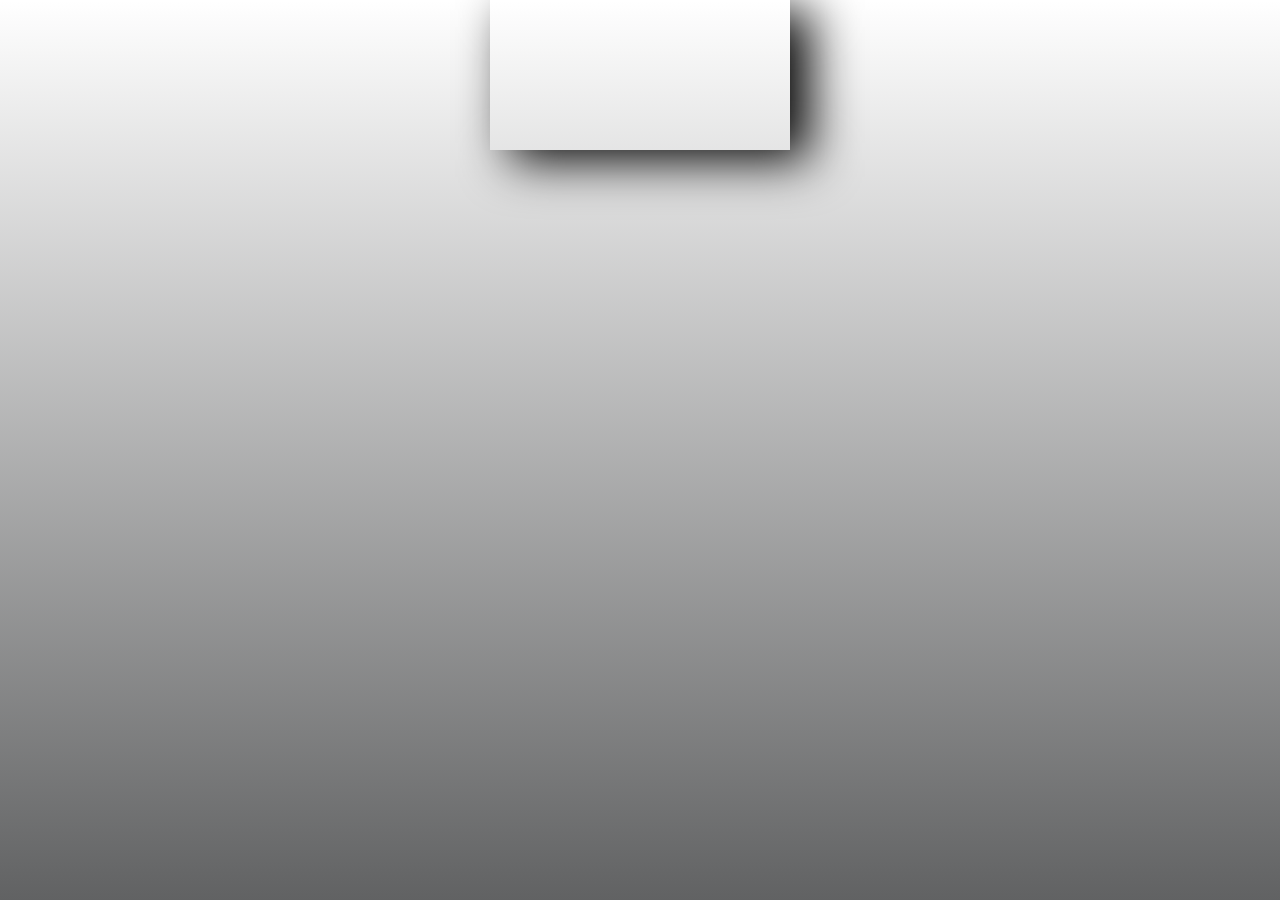
==== index.html @ c92a5c9c "Game files added" ====
<!DOCTYPE html>
<html lang="en">
<head>
    <meta charset="UTF-8">
    <meta name="viewport" content="width=device-width, initial-scale=1.0">
    <title>Space Invader</title>
    <link rel="stylesheet" href="style.css">
</head>
<body>
    <canvas id="canvas1"></canvas>
   
    <!-- <div class="imageOfSpaceship"><img src="Spaceshipmain.png" height="13%" width="13%"></div> -->
    <script type="module" src="script.js"></script>
</body>
</html>
---- style.css ----
canvas {
        box-shadow: black 20px 10px 50px;
        }
        body{

        display: flex;
        align-items: center;
        flex-direction: column;
        padding: 0px;
        margin: 0px;
        height: 100vh;
        background: linear-gradient(
        0deg,
        rgb(97,98,99) 0%,
        rgba(0,0,0,0)100%
        );

}


.imageOfSpaceship{
    text-align: center;
    margin-top:21.9%;
}
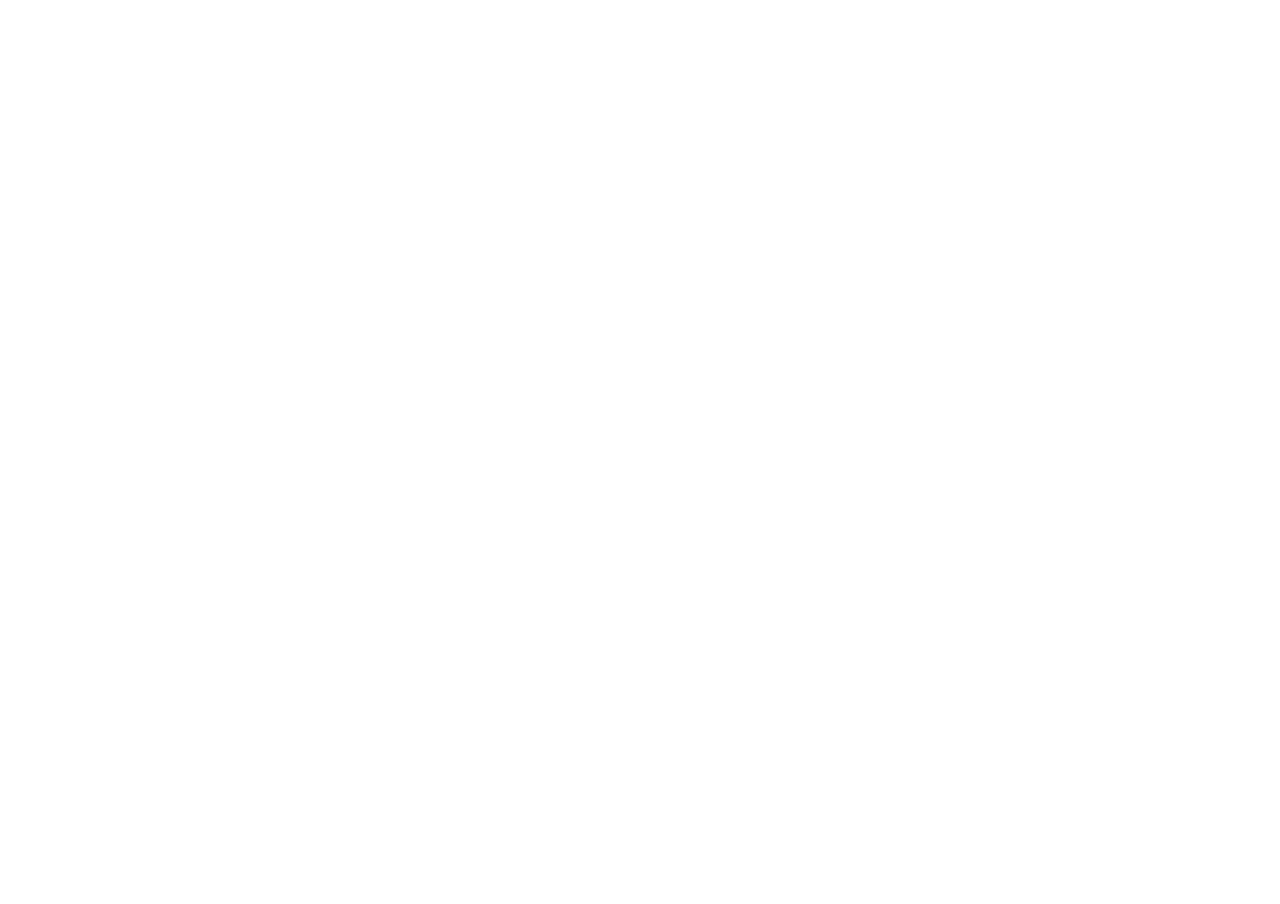
==== commit 1793acd8: "html updated" ====
--- a/index.html
+++ b/index.html
@@ -7,9 +7,8 @@
     <link rel="stylesheet" href="style.css">
 </head>
 <body>
-    <canvas id="canvas1"></canvas>
-   
-    <!-- <div class="imageOfSpaceship"><img src="Spaceshipmain.png" height="13%" width="13%"></div> -->
-    <script type="module" src="script.js"></script>
+    <canvas></canvas>
+    <script src="script.js"></script>
+    
 </body>
-</html>+</html>
--- a/style.css
+++ b/style.css
@@ -1,26 +1,4 @@
-
-    canvas {
-        box-shadow: black 20px 10px 50px;
-        }
-        body{
-
-        display: flex;
-        align-items: center;
-        flex-direction: column;
-        padding: 0px;
-        margin: 0px;
-        height: 100vh;
-        background: linear-gradient(
-        0deg,
-        rgb(97,98,99) 0%,
-        rgba(0,0,0,0)100%
-        );
-
+html,body{
+    margin: 0;
+    overflow: hidden;
 }
-
-
-.imageOfSpaceship{
-    text-align: center;
-    margin-top:21.9%;
-}
-
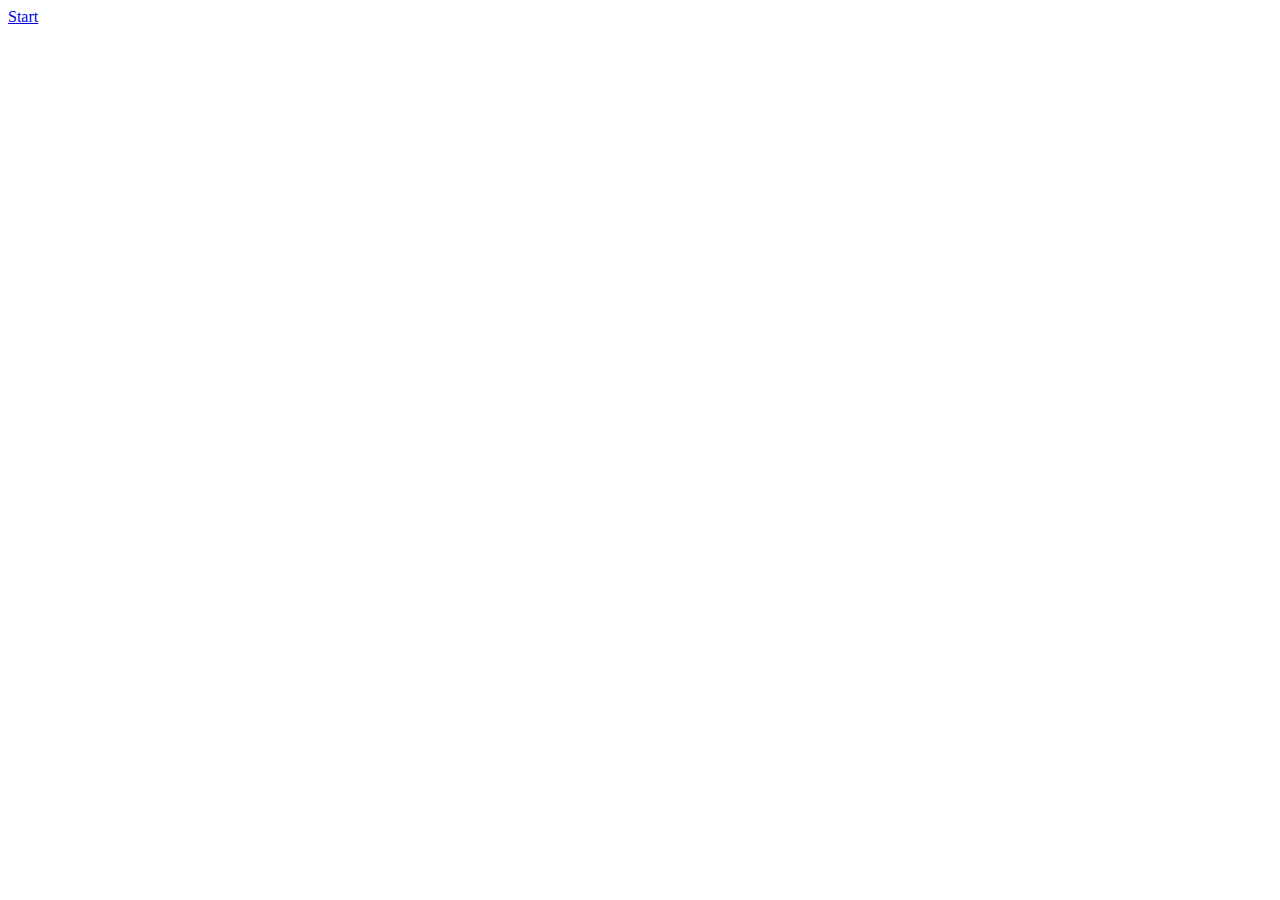
==== commit a6b3b77c: "main index file added" ====
--- a/index.html
+++ b/index.html
@@ -3,12 +3,13 @@
 <head>
     <meta charset="UTF-8">
     <meta name="viewport" content="width=device-width, initial-scale=1.0">
-    <title>Space Invader</title>
-    <link rel="stylesheet" href="style.css">
+    <title>Space Invaders</title>
+    <link rel="stylesheet" href="stylehome.css">
+    
 </head>
 <body>
-    <canvas></canvas>
-    <script src="script.js"></script>
+    <a href="game.html"><span class="heading">Start</span></a>
+    
     
 </body>
 </html>
